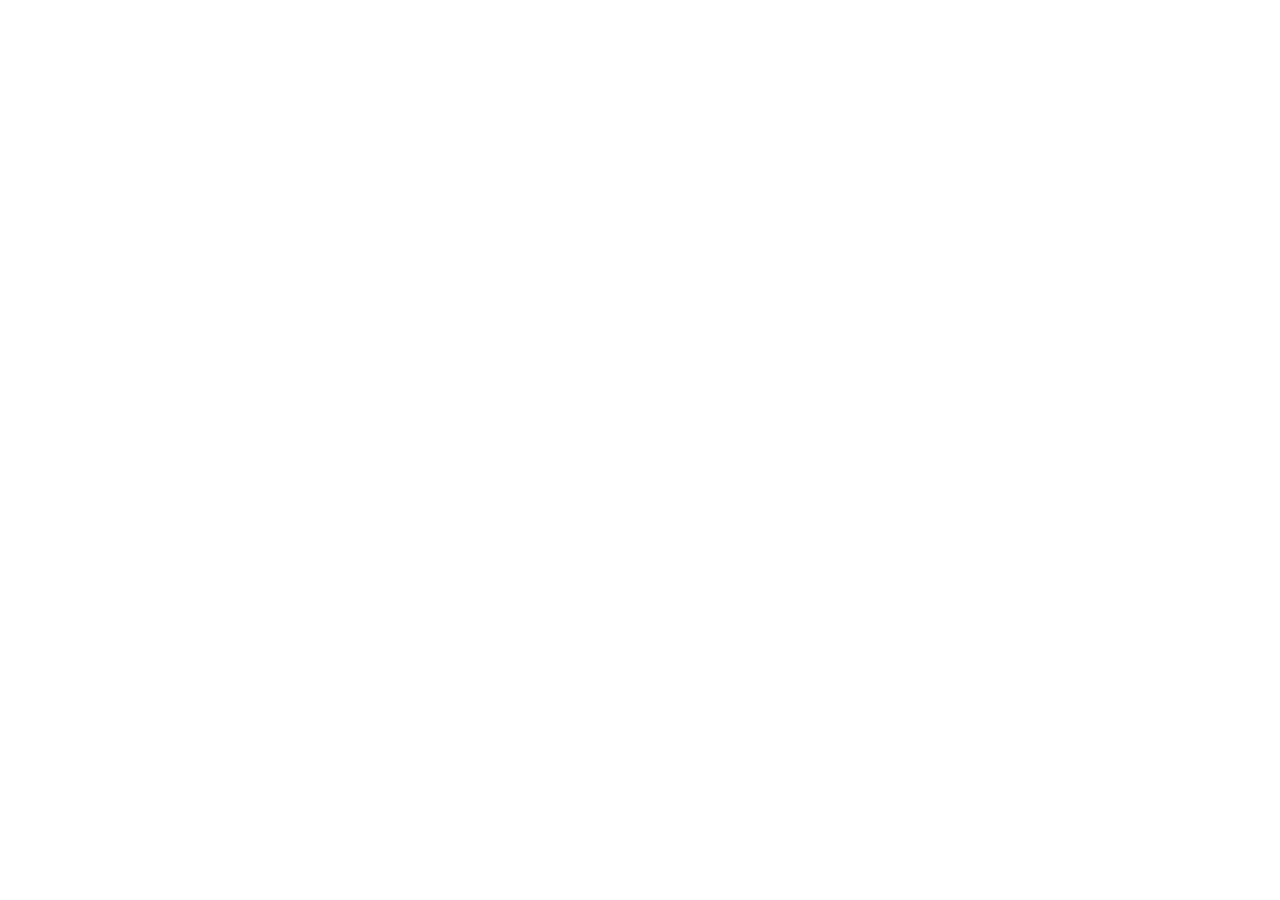
==== index.html @ 3aa5fb23 "added the homepage to the homepage branch" ====
<!doctype html>
<html lang="en">
  <head>
    <meta charset="UTF-8" />
    <meta name="viewport" content="width=device-width, initial-scale=1.0" />
    <link rel="stylesheet" type="text\css" href="/styles/global.css" />
    <link rel="stylesheet" type="text\css" href="/styles/index.css" />
    <title>Sales Portfolio</title>
  </head>
  <body></body>
</html>
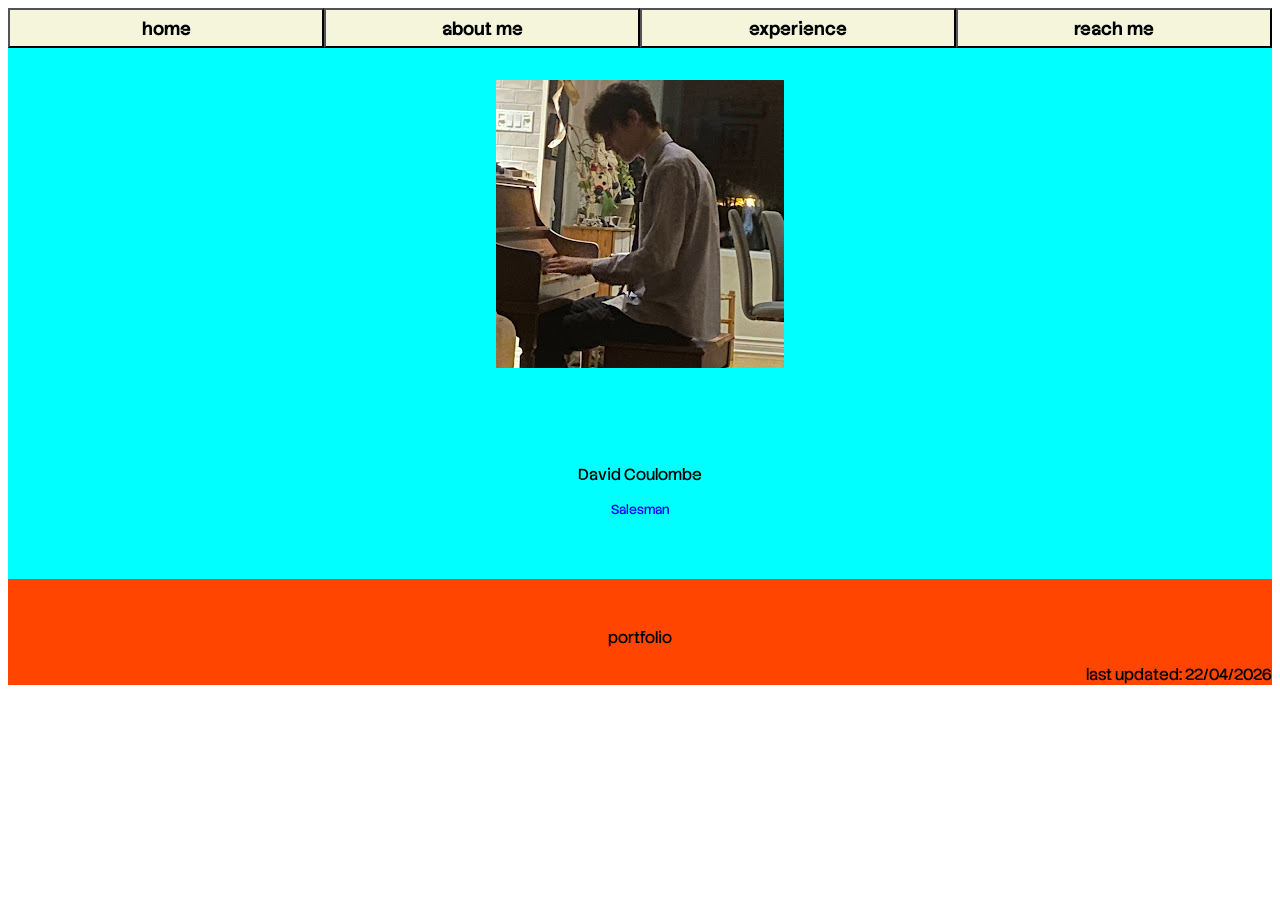
==== commit 721968b3: "finished milestone 2" ====
--- a/index.html
+++ b/index.html
@@ -3,9 +3,33 @@
   <head>
     <meta charset="UTF-8" />
     <meta name="viewport" content="width=device-width, initial-scale=1.0" />
-    <link rel="stylesheet" type="text\css" href="/styles/global.css" />
-    <link rel="stylesheet" type="text\css" href="/styles/index.css" />
+    <link rel="stylesheet" href="./styles/global.css" />
+    <link rel="stylesheet" href="./styles/index.css" />
+    <link rel="preconnect" href="https://fonts.googleapis.com" />
+    <link rel="preconnect" href="https://fonts.gstatic.com" crossorigin />
+    <link
+      href="https://fonts.googleapis.com/css2?family=Stack+Sans+Notch:wght@200..700&display=swap"
+      rel="stylesheet"
+    />
     <title>Sales Portfolio</title>
   </head>
-  <body></body>
+  <body>
+    <nav>
+      <button type="button">home</button>
+      <button type="button">about me</button>
+      <button type="button">experience</button>
+      <button type="button">reach me</button>
+    </nav>
+    <div class="covercontainer">
+      <img class="coverimg" src="./assets/images/me.jpg" alt="picture of me" />
+    </div>
+    <main>
+      <p>David Coulombe</p>
+      <p class="targetjob">Salesman</p>
+    </main>
+    <footer>
+      <p>portfolio</p>
+      <p class="lastupdated">last updated: 22/04/2026</p>
+    </footer>
+  </body>
 </html>
--- a/styles/global.css
+++ b/styles/global.css
@@ -0,0 +1,4 @@
+@font-face {
+  font-family: "sans-notch";
+  src: url(/assets/fonts/Stack_Sans_Notch/StackSansNotch-VariableFont_wght.ttf);
+}
--- a/styles/index.css
+++ b/styles/index.css
@@ -0,0 +1,49 @@
+.coverimg {
+  display: flex;
+  align-items: center;
+  justify-content: center;
+}
+.covercontainer {
+  display: flex;
+  align-items: center;
+  justify-content: center;
+  background-color: aqua;
+  padding: 2rem;
+}
+nav {
+  display: grid;
+  align-content: start;
+  grid-template-columns: 1fr 1fr 1fr 1fr;
+}
+button {
+  display: flex;
+  height: 40px;
+  align-items: center;
+  justify-content: center;
+  background-color: beige;
+  font-weight: bolder;
+  font-size: large;
+  font-family: "sans-notch", sans-serif;
+}
+button:hover {
+  background-color: blueviolet;
+}
+main {
+  background-color: aqua;
+  padding: 3rem;
+}
+p {
+  font-family: "sans-notch", sans-serif;
+  text-align: center;
+}
+.targetjob {
+  color: blue;
+  font-size: small;
+}
+.lastupdated {
+  text-align: end;
+}
+footer {
+  padding-top: 2rem;
+  background-color: orangered;
+}
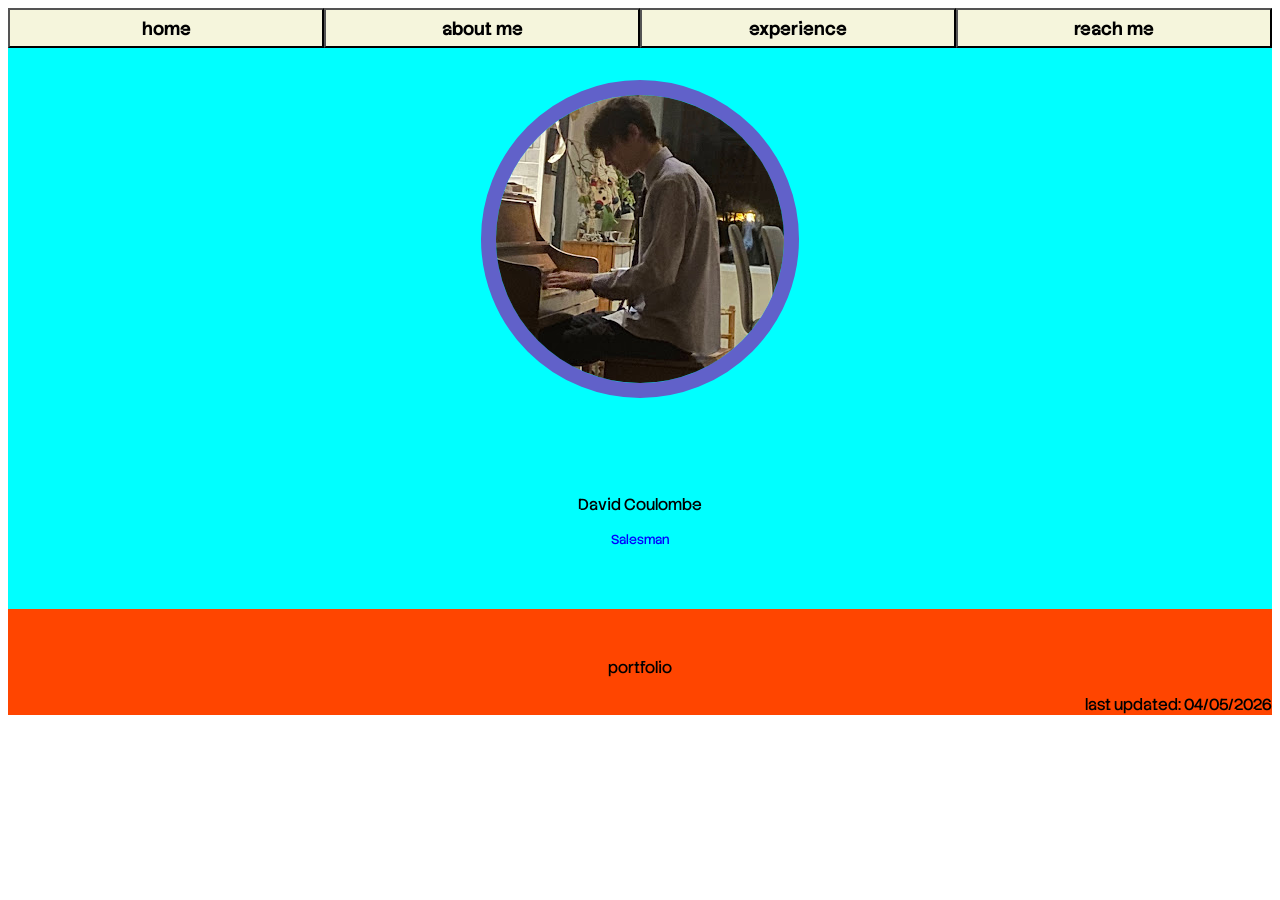
==== commit fd46f311: "finished the round profile picture and border" ====
--- a/index.html
+++ b/index.html
@@ -29,7 +29,7 @@
     </main>
     <footer>
       <p>portfolio</p>
-      <p class="lastupdated">last updated: 22/04/2026</p>
+      <p class="lastupdated">last updated: 04/05/2026</p>
     </footer>
   </body>
 </html>
--- a/styles/index.css
+++ b/styles/index.css
@@ -2,6 +2,9 @@
   display: flex;
   align-items: center;
   justify-content: center;
+  border-radius: 50%;
+  border: 15px solid rgb(97, 97, 201);
+  object-fit: cover;
 }
 .covercontainer {
   display: flex;
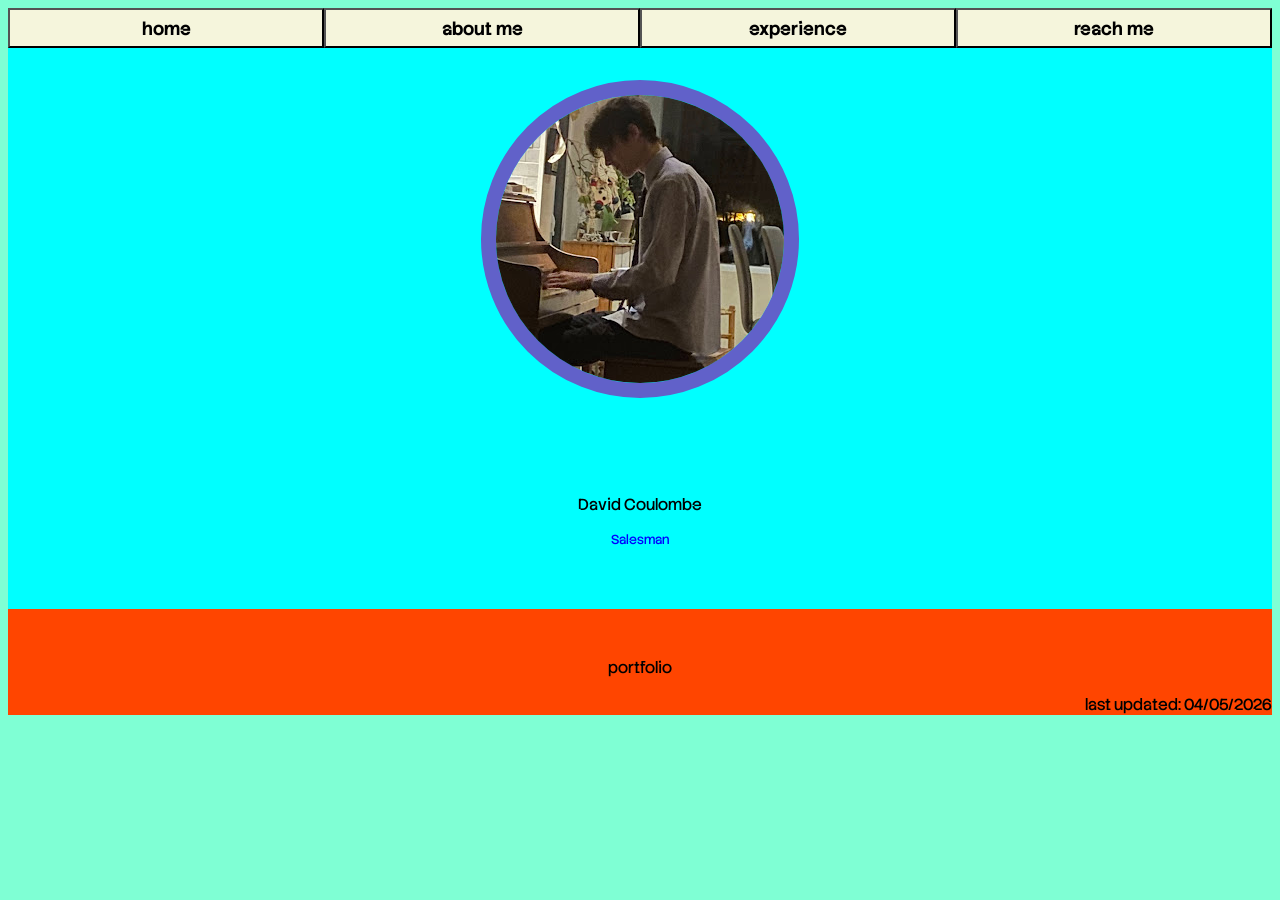
==== commit dbab39be: "added responsive design" ====
--- a/index.html
+++ b/index.html
@@ -24,11 +24,11 @@
       <img class="coverimg" src="./assets/images/me.jpg" alt="picture of me" />
     </div>
     <main>
-      <p>David Coulombe</p>
+      <p class="MyName">David Coulombe</p>
       <p class="targetjob">Salesman</p>
     </main>
     <footer>
-      <p>portfolio</p>
+      <p class="portfolio">portfolio</p>
       <p class="lastupdated">last updated: 04/05/2026</p>
     </footer>
   </body>
--- a/styles/index.css
+++ b/styles/index.css
@@ -1,3 +1,7 @@
+body {
+  background-color: aquamarine;
+}
+
 .coverimg {
   display: flex;
   align-items: center;
@@ -20,7 +24,7 @@
 }
 button {
   display: flex;
-  height: 40px;
+  height: 50px;
   align-items: center;
   justify-content: center;
   background-color: beige;
@@ -50,3 +54,23 @@
   padding-top: 2rem;
   background-color: orangered;
 }
+@media (min-width: 768px) {
+  button {
+    height: 40px;
+  }
+}
+@media (min-width: 1281px) {
+  button {
+    height: 70px;
+    font-size: x-large;
+  }
+  .MyName {
+    font-size: x-large;
+  }
+  .targetjob {
+    font-size: larger;
+  }
+  .portfolio {
+    font-size: x-large;
+  }
+}
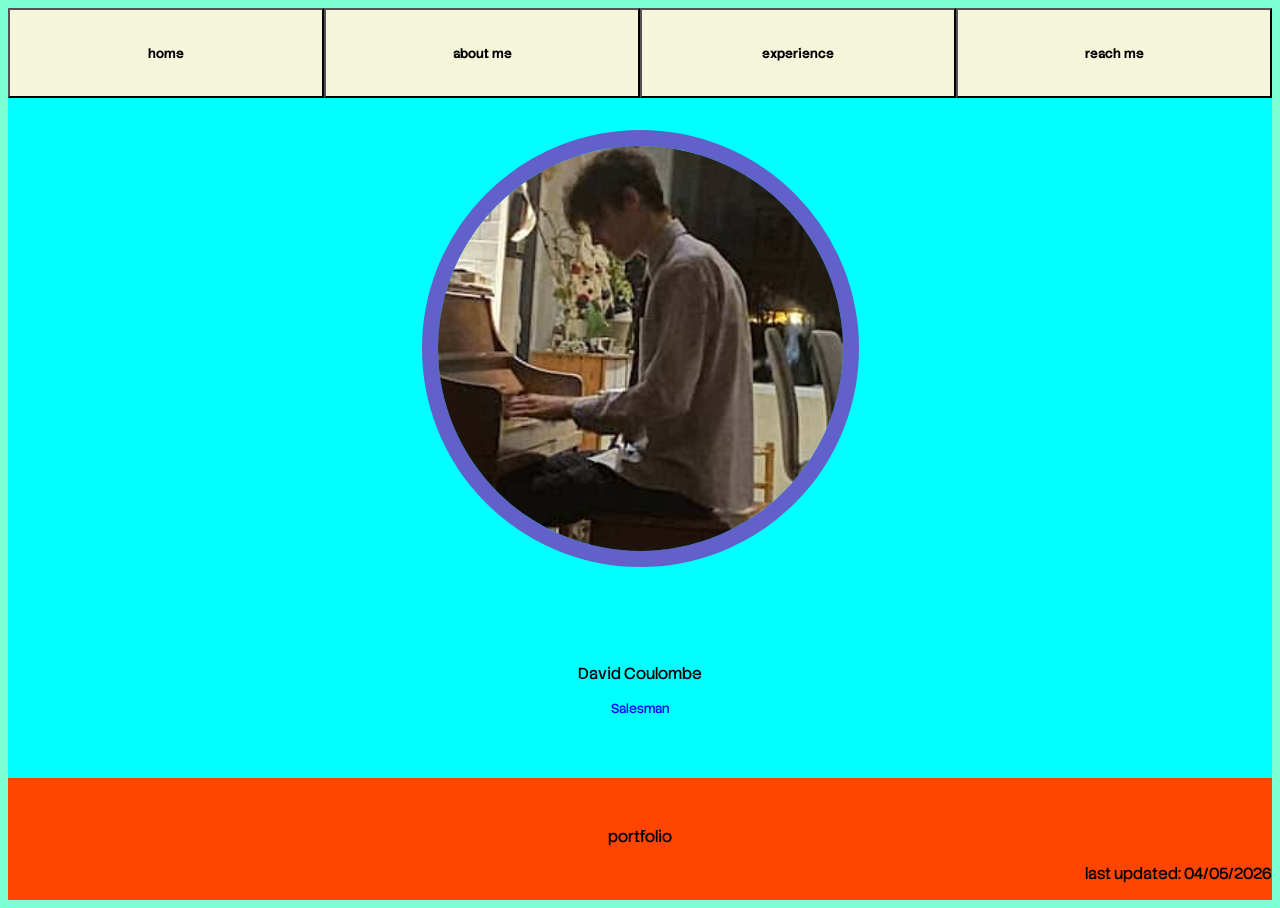
==== commit 71d859c5: "made the page look much better and adapted on different screens" ====
--- a/index.html
+++ b/index.html
@@ -21,7 +21,12 @@
       <button type="button">reach me</button>
     </nav>
     <div class="covercontainer">
-      <img class="coverimg" src="./assets/images/me.jpg" alt="picture of me" />
+      <img
+        class="coverimg"
+        src="./assets/images/me.jpg"
+        srcset="./assets/images/me.jpg 2x, ./assets/images/squooshedme.jpg 1x"
+        alt="picture of me"
+      />
     </div>
     <main>
       <p class="MyName">David Coulombe</p>
--- a/styles/index.css
+++ b/styles/index.css
@@ -1,13 +1,18 @@
 body {
+  display: grid;
+  min-height: 100%;
+  grid-template-rows: auto auto 2fr auto;
   background-color: aquamarine;
 }
 
 .coverimg {
   display: flex;
+  width: 45vh;
+  height: 45vh;
   align-items: center;
   justify-content: center;
   border-radius: 50%;
-  border: 15px solid rgb(97, 97, 201);
+  border: 1rem solid rgb(97, 97, 201); /* ! dont use px */
   object-fit: cover;
 }
 .covercontainer {
@@ -24,12 +29,12 @@
 }
 button {
   display: flex;
-  height: 50px;
+  height: 7vh; /* ! not px here */
   align-items: center;
   justify-content: center;
   background-color: beige;
   font-weight: bolder;
-  font-size: large;
+  font-size: small;
   font-family: "sans-notch", sans-serif;
 }
 button:hover {
@@ -43,12 +48,19 @@
   font-family: "sans-notch", sans-serif;
   text-align: center;
 }
+.portfolio {
+  display: flex;
+  justify-content: center;
+  align-items: center;
+}
 .targetjob {
   color: blue;
   font-size: small;
 }
 .lastupdated {
+  display: flex;
   text-align: end;
+  justify-content: flex-end;
 }
 footer {
   padding-top: 2rem;
@@ -56,12 +68,12 @@
 }
 @media (min-width: 768px) {
   button {
-    height: 40px;
+    height: 10vh; /* ! not px */
   }
 }
 @media (min-width: 1281px) {
   button {
-    height: 70px;
+    height: 15vh; /* ! not px */
     font-size: x-large;
   }
   .MyName {
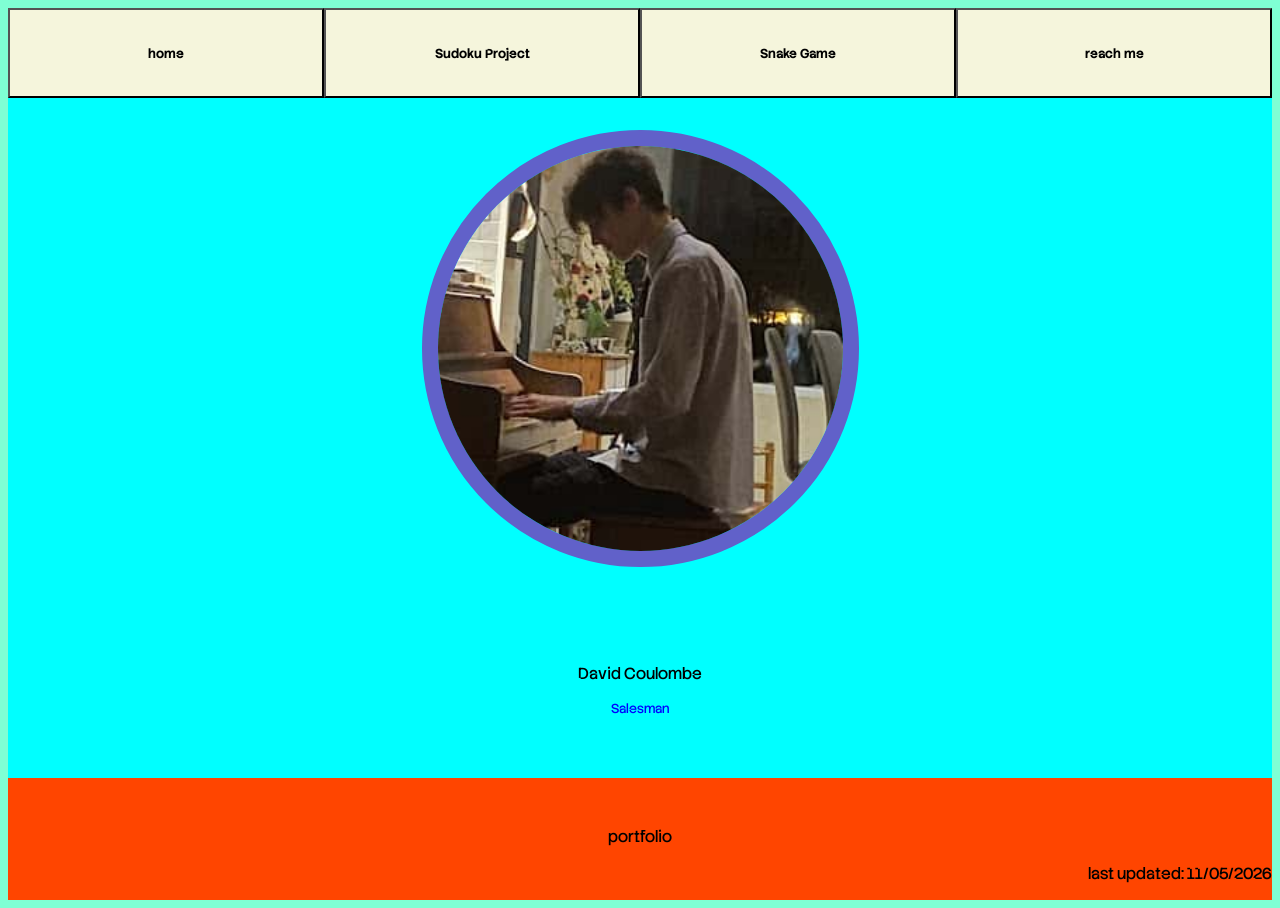
==== commit 234df5e8: "filled out the pages with a responsive design and made the buttons clickable" ====
--- a/index.html
+++ b/index.html
@@ -11,14 +11,14 @@
       href="https://fonts.googleapis.com/css2?family=Stack+Sans+Notch:wght@200..700&display=swap"
       rel="stylesheet"
     />
-    <title>Sales Portfolio</title>
+    <title>David's Portfolio</title>
   </head>
   <body>
     <nav>
-      <button type="button">home</button>
-      <button type="button">about me</button>
-      <button type="button">experience</button>
-      <button type="button">reach me</button>
+      <button type="button"onclick="window.location.href='index.html'"">home</button>
+      <button type="button" onclick="window.location.href='pages/sudokugame.html'">Sudoku Project</button>
+      <button type="button"onclick="window.location.href='pages/snakegame.html'">Snake Game</button>
+      <button type="button" onclick="window.location.href='pages/reachme.html'">reach me</button>
     </nav>
     <div class="covercontainer">
       <img
@@ -34,7 +34,7 @@
     </main>
     <footer>
       <p class="portfolio">portfolio</p>
-      <p class="lastupdated">last updated: 04/05/2026</p>
+      <p class="lastupdated">last updated: 11/05/2026</p>
     </footer>
   </body>
 </html>
--- a/styles/global.css
+++ b/styles/global.css
@@ -2,3 +2,7 @@
   font-family: "sans-notch";
   src: url(/assets/fonts/Stack_Sans_Notch/StackSansNotch-VariableFont_wght.ttf);
 }
+p {
+  font-family: "sans-notch", sans-serif;
+  text-align: center;
+}
--- a/styles/index.css
+++ b/styles/index.css
@@ -4,6 +4,24 @@
   grid-template-rows: auto auto 2fr auto;
   background-color: aquamarine;
 }
+.sudokuheader{
+  font-size: xx-large;
+}
+.projectimages {
+  display: grid;
+  align-content: start;
+
+  grid-template-columns: 1fr 1fr;
+  grid-template-rows: 1fr 1fr;
+
+  
+}
+.projectimages img {
+  width: 100%;
+  height: 100%;
+  object-fit: cover;
+}
+.Reachme{ font-size: x-large;}
 
 .coverimg {
   display: flex;
@@ -12,7 +30,7 @@
   align-items: center;
   justify-content: center;
   border-radius: 50%;
-  border: 1rem solid rgb(97, 97, 201); /* ! dont use px */
+  border: 1rem solid rgb(97, 97, 201); 
   object-fit: cover;
 }
 .covercontainer {
@@ -29,7 +47,7 @@
 }
 button {
   display: flex;
-  height: 7vh; /* ! not px here */
+  height: 7vh; 
   align-items: center;
   justify-content: center;
   background-color: beige;
@@ -43,10 +61,6 @@
 main {
   background-color: aqua;
   padding: 3rem;
-}
-p {
-  font-family: "sans-notch", sans-serif;
-  text-align: center;
 }
 .portfolio {
   display: flex;
@@ -68,12 +82,12 @@
 }
 @media (min-width: 768px) {
   button {
-    height: 10vh; /* ! not px */
+    min-height: 10vh; 
   }
 }
 @media (min-width: 1281px) {
   button {
-    height: 15vh; /* ! not px */
+    min-height: 15vh; 
     font-size: x-large;
   }
   .MyName {
